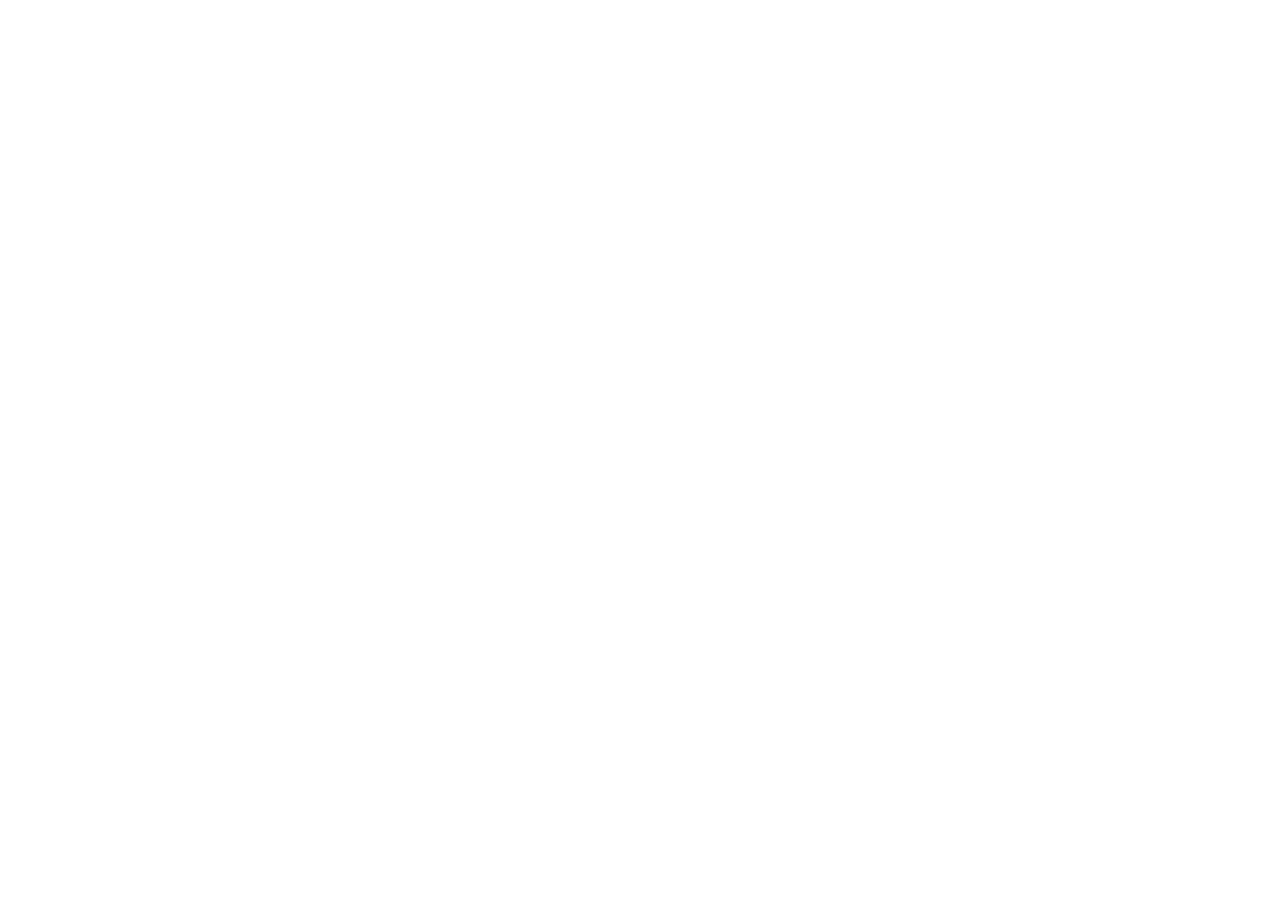
==== index.html @ caef4000 "Create index.html" ====
<!DOCTYPE html>
<html lang="en">
<head>
    <meta charset="UTF-8">
    <link rel="stylesheet" href="style.css" type="text/css" />
    <title>JavaScript練習用ゲーム</title>
</head>
<body>
    
    
    <script>
        'use strict';
        
        const num = 30
        const winner = Math.floor(Math.random()*num);
        
        for(let i =0 ; i <num ; i++){
            const div = document.createElement('div');
            div.classList.add('box');
            if(i===winner){
                div.dataset.result='win';
            }else{
                div.dataset.result='lose';
        }
        
        div.addEventListener('click',()=>{
            if(div.dataset.result==='win'){
                div.textContent='win!';
                div.classList.add('win');
            }else{
                div.textContent='lose';
                div.classList.add('lose');
            }
        });
        
        document.body.appendChild(div);
        }
        
        
        
    </script>
</body>
</html>
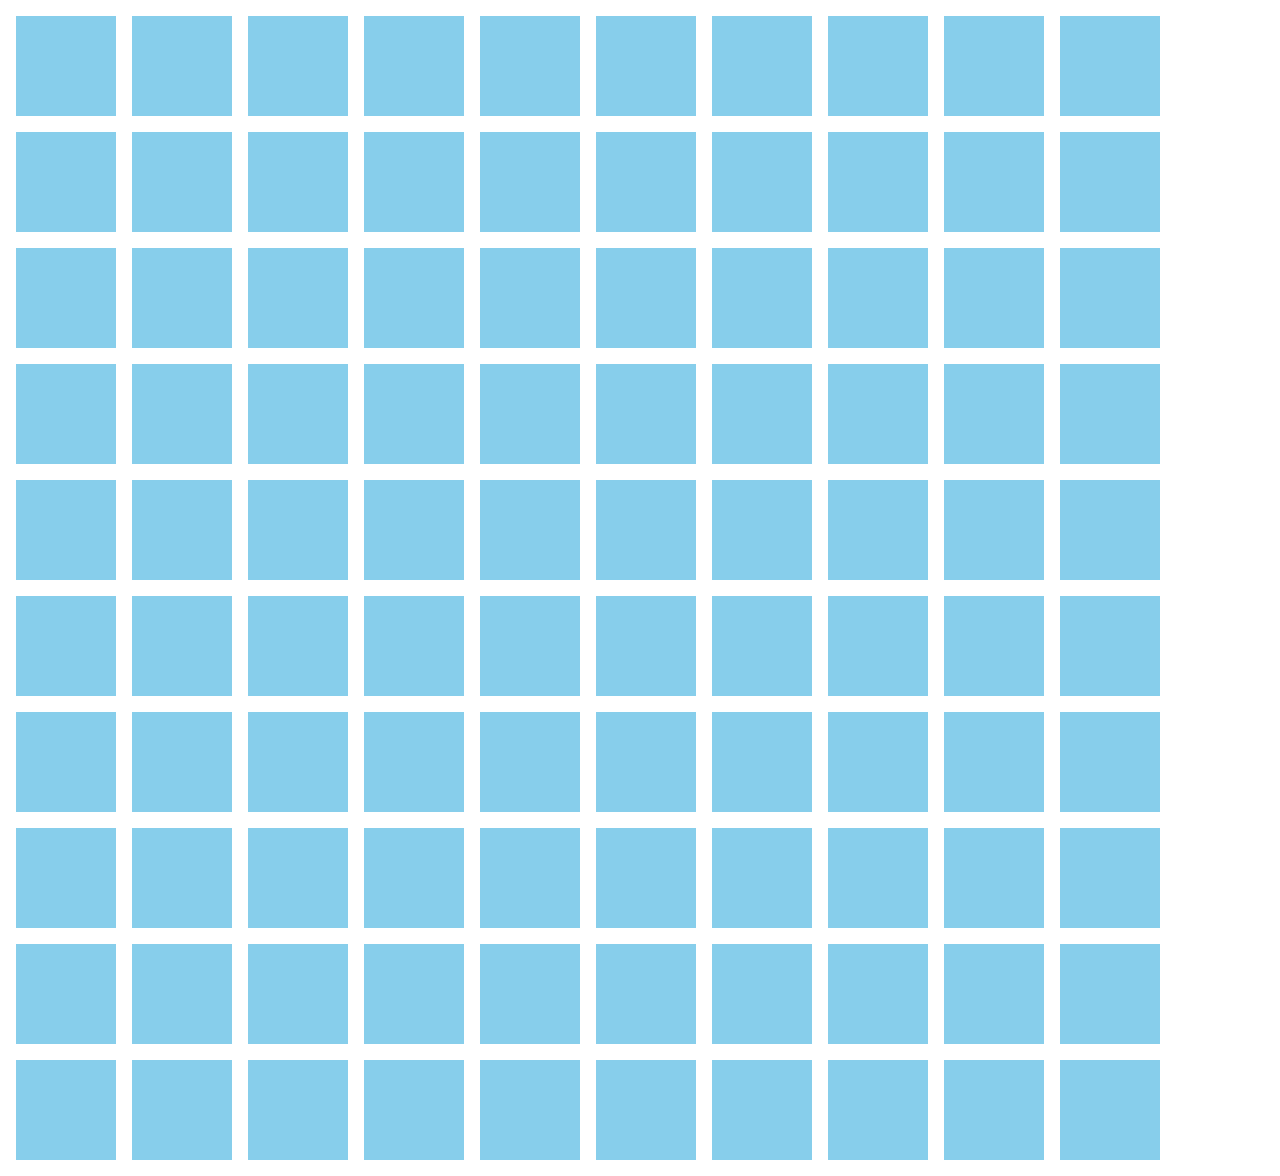
==== commit 6e6aa2d0: "Update index.html" ====
--- a/index.html
+++ b/index.html
@@ -11,7 +11,7 @@
     <script>
         'use strict';
         
-        const num = 30
+        const num = 100
         const winner = Math.floor(Math.random()*num);
         
         for(let i =0 ; i <num ; i++){
--- a/style.css
+++ b/style.css
@@ -0,0 +1,30 @@
+body{
+    display:flex;
+    flex-wrap:wrap;
+}
+
+
+.box{
+    width:100px;
+    height:100px;
+    background-color:skyblue;
+    cursor: pointer;
+    transition: 0.8s;
+    margin:8px;
+    text-align: center;
+    line-height: 100px;
+}
+
+.win{
+    /*background-color:pink;*/
+    background-image: url(sakoyuki.jpg);
+    background-size: cover;
+    width:500px;
+    height:500px;
+    transform:rotate(360deg); 
+    overflow: visible;
+}
+
+.lose{
+    transform:scale(0.9); 
+}
